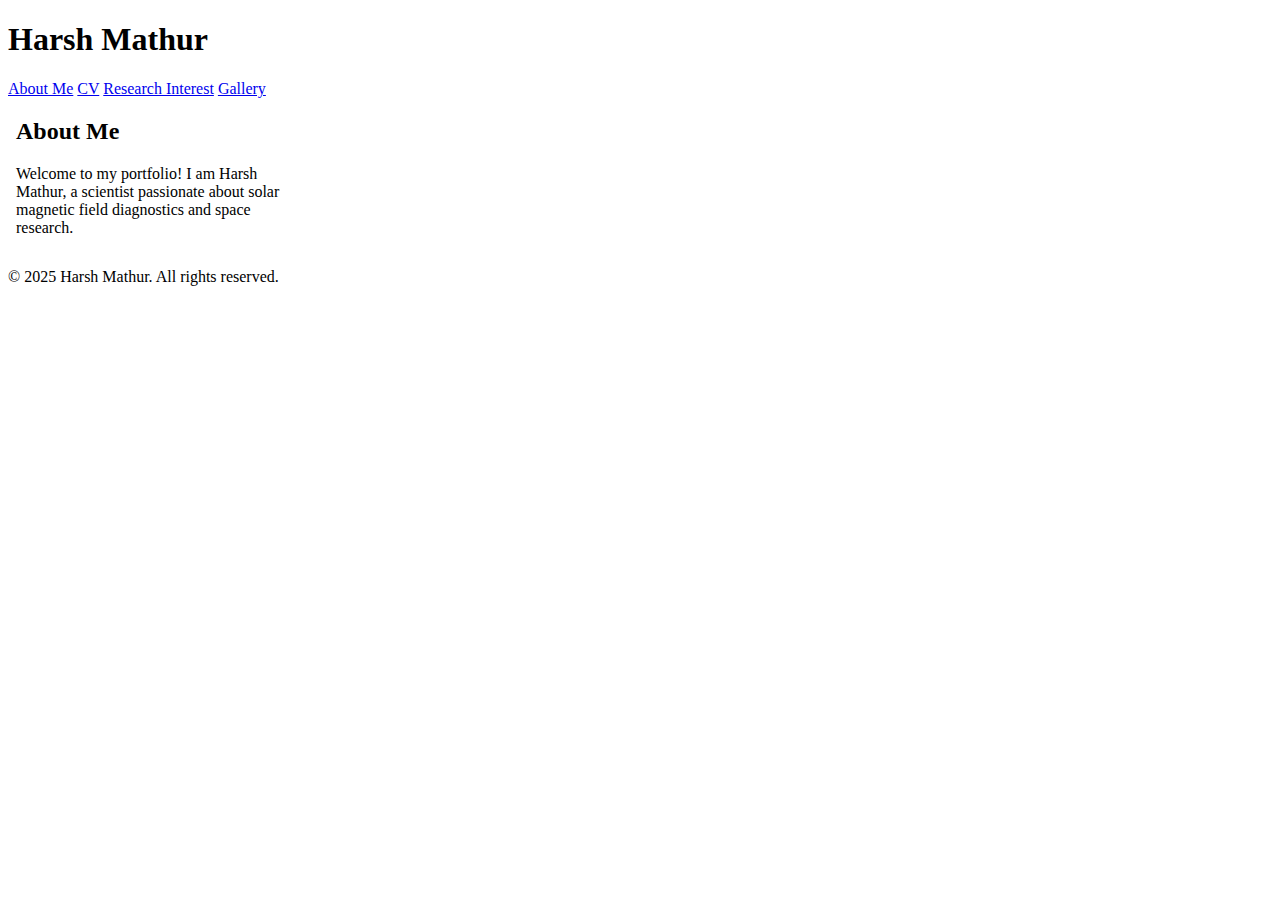
==== index.html @ f70ab660 "first commit" ====
<!DOCTYPE html>
<html lang="en">
<head>
    <meta charset="UTF-8">
    <meta name="viewport" content="width=device-width, initial-scale=1.0">
    <title>Scientist Portfolio</title>
    <link rel="stylesheet" href="styles.css">
</head>
<body>
    <header>
        <h1>Harsh Mathur</h1>
    </header>

    <div class="container">
        <!-- Left Navigation -->
        <nav class="sidebar">
            <a href="about.html">About Me</a>
            <a href="cv.html">CV</a>
            <a href="research.html">Research Interest</a>
            <a href="gallery.html">Gallery</a>
        </nav>

        <!-- Main Content -->
        <main>
            <iframe src="about.html" name="content" id="content" frameborder="0"></iframe>
        </main>
    </div>

    <footer>
        <p>© 2025 Harsh Mathur. All rights reserved.</p>
    </footer>
</body>
</html>

<script>
    document.addEventListener("scroll", () => {
        const sections = document.querySelectorAll("section");
        const sidebarLinks = document.querySelectorAll(".sidebar a");

        let currentSection = "";

        sections.forEach((section) => {
            const sectionTop = section.offsetTop - 70;
            if (window.scrollY >= sectionTop) {
                currentSection = section.getAttribute("id");
            }
        });

        sidebarLinks.forEach((link) => {
            link.classList.remove("active");
            if (link.getAttribute("href").includes(currentSection)) {
                link.classList.add("active");
            }
        });
    });
</script>
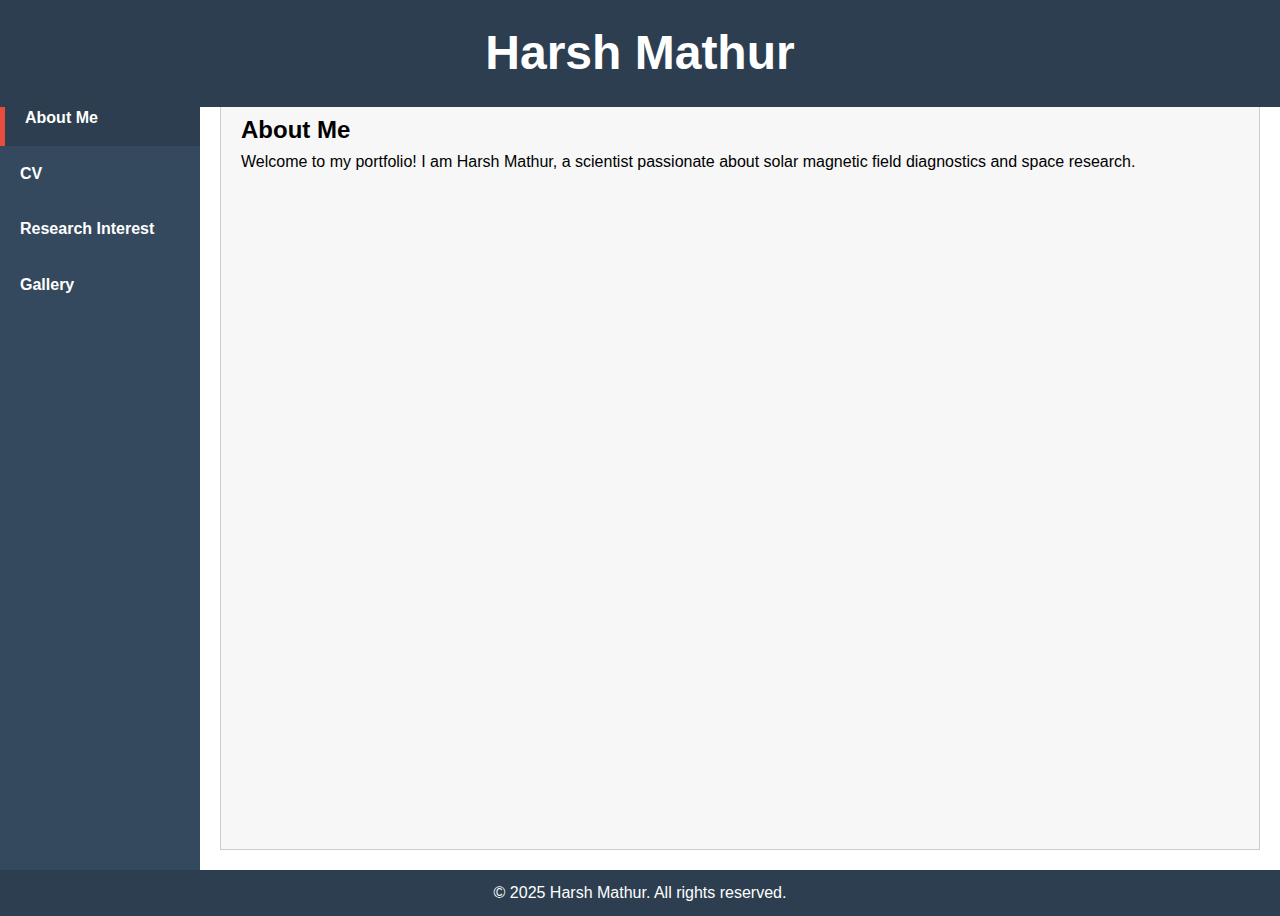
==== commit 46bee9cd: "sections but in different files" ====
--- a/index.html
+++ b/index.html
@@ -14,23 +14,28 @@
     <div class="container">
         <!-- Left Navigation -->
         <nav class="sidebar">
-            <a href="about.html">About Me</a>
-            <a href="cv.html">CV</a>
-            <a href="research.html">Research Interest</a>
-            <a href="gallery.html">Gallery</a>
+            <a href="about.html" class="nav-link" data-target="about">About Me</a>
+            <a href="cv.html" class="nav-link" data-target="cv">CV</a>
+            <a href="research.html" class="nav-link" data-target="research">Research Interest</a>
+            <a href="gallery.html" class="nav-link" data-target="gallery">Gallery</a>
         </nav>
 
-        <!-- Main Content -->
+        <!-- Dynamic Content Section -->
         <main>
-            <iframe src="about.html" name="content" id="content" frameborder="0"></iframe>
+            <section id="dynamic-content">
+                <p>Loading...</p> <!-- Default content while AJAX loads -->
+            </section>
         </main>
     </div>
 
     <footer>
         <p>© 2025 Harsh Mathur. All rights reserved.</p>
     </footer>
+
+    <script src="script.js"></script>
 </body>
 </html>
+
 
 <script>
     document.addEventListener("scroll", () => {
@@ -53,4 +58,50 @@
             }
         });
     });
+
+    document.addEventListener("DOMContentLoaded", function () {
+        const navLinks = document.querySelectorAll(".nav-link");
+        const dynamicContent = document.getElementById("dynamic-content");
+
+        function loadContent(url) {
+            fetch(url)
+                .then((response) => {
+                    if (!response.ok) {
+                        throw new Error("Network response was not ok");
+                    }
+                    return response.text();
+                })
+                .then((html) => {
+                    dynamicContent.innerHTML = html;
+                    updateActiveLink(url);
+                })
+                .catch((error) => {
+                    dynamicContent.innerHTML = "<p>Error loading content. Please try again later.</p>";
+                    console.error("Error:", error);
+                });
+        }
+
+        function updateActiveLink(target) {
+            navLinks.forEach((link) => {
+                if (link.getAttribute("href") === target) {
+                    link.classList.add("active");
+                } else {
+                    link.classList.remove("active");
+                }
+            });
+        }
+
+        // Add click event listeners to navigation links
+        navLinks.forEach((link) => {
+            link.addEventListener("click", (e) => {
+                e.preventDefault(); // Prevent default navigation
+                const url = e.target.getAttribute("href");
+                loadContent(url);
+            });
+        });
+
+        // Load the first section by default
+        loadContent("about.html");
+    });
+
 </script>
--- a/styles.css
+++ b/styles.css
@@ -0,0 +1,103 @@
+/* Base Styles */
+* {
+    margin: 0;
+    padding: 0;
+    box-sizing: border-box;
+}
+body {
+    font-family: Arial, sans-serif;
+    line-height: 1.6;
+    display: flex;
+    flex-direction: column;
+}
+header {
+    background-color: #2c3e50;
+    color: white;
+    padding: 15px 20px;
+    text-align: center;
+    font-size: 1.5rem;
+    position: fixed;
+    top: 0;
+    width: 100%;
+    z-index: 1000;
+}
+.container {
+    display: flex;
+    margin-top: 70px; /* To offset the fixed header */
+}
+
+/* Sidebar Navigation */
+.sidebar {
+    position: fixed;
+    top: 70px;
+    left: 0;
+    width: 200px;
+    background-color: #34495e;
+    height: calc(100vh - 70px);
+    display: flex;
+    flex-direction: column;
+    padding-top: 20px;
+}
+.sidebar a {
+    color: white;
+    text-decoration: none;
+    padding: 15px 20px;
+    display: block;
+    font-weight: bold;
+    transition: background 0.3s;
+}
+.sidebar a:hover,
+.sidebar a.active {
+    background-color: #2c3e50;
+}
+.sidebar a.active {
+    border-left: 5px solid #e74c3c;
+}
+
+/* Main Content */
+main {
+    margin-left: 200px;
+    flex: 1;
+    padding: 20px;
+}
+#dynamic-content {
+    padding: 20px;
+    background: #f7f7f7;
+    border: 1px solid #ccc;
+    min-height: calc(100vh - 140px); /* Adjust for header and footer */
+}
+
+/* Footer */
+footer {
+    background-color: #2c3e50;
+    color: white;
+    text-align: center;
+    padding: 10px 20px;
+    position: relative;
+    z-index: 1000;
+}
+
+/* Responsive Styles */
+@media (max-width: 768px) {
+    .sidebar {
+        width: 150px;
+    }
+    main {
+        margin-left: 150px;
+    }
+}
+@media (max-width: 480px) {
+    header {
+        font-size: 1.25rem;
+    }
+    .sidebar {
+        width: 120px;
+    }
+    .sidebar a {
+        font-size: 0.85rem;
+        padding: 10px 15px;
+    }
+    main {
+        margin-left: 120px;
+    }
+}
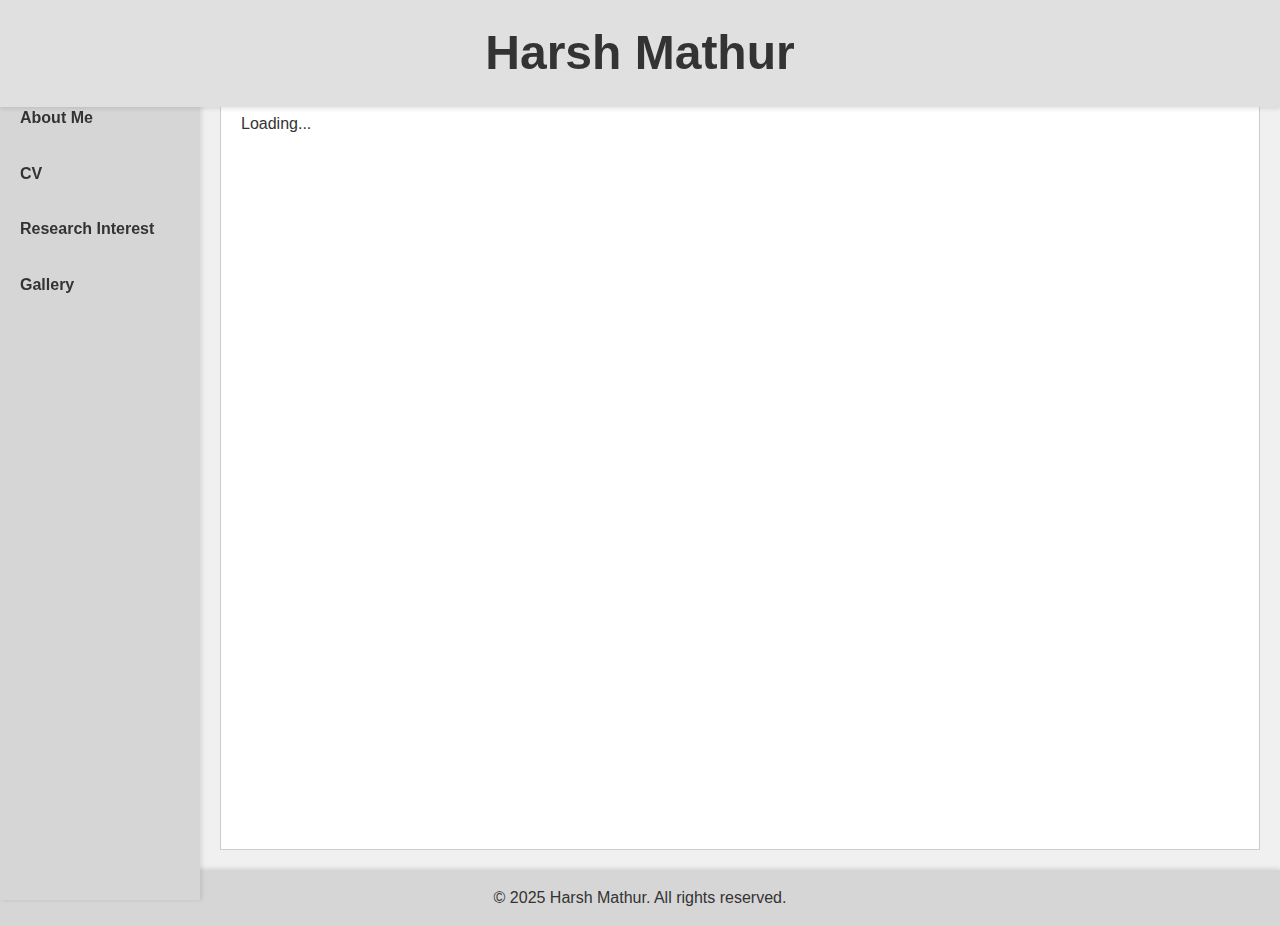
==== commit b1f4a0ba: "fixed footer" ====
--- a/index.html
+++ b/index.html
@@ -35,73 +35,3 @@
     <script src="script.js"></script>
 </body>
 </html>
-
-
-<script>
-    document.addEventListener("scroll", () => {
-        const sections = document.querySelectorAll("section");
-        const sidebarLinks = document.querySelectorAll(".sidebar a");
-
-        let currentSection = "";
-
-        sections.forEach((section) => {
-            const sectionTop = section.offsetTop - 70;
-            if (window.scrollY >= sectionTop) {
-                currentSection = section.getAttribute("id");
-            }
-        });
-
-        sidebarLinks.forEach((link) => {
-            link.classList.remove("active");
-            if (link.getAttribute("href").includes(currentSection)) {
-                link.classList.add("active");
-            }
-        });
-    });
-
-    document.addEventListener("DOMContentLoaded", function () {
-        const navLinks = document.querySelectorAll(".nav-link");
-        const dynamicContent = document.getElementById("dynamic-content");
-
-        function loadContent(url) {
-            fetch(url)
-                .then((response) => {
-                    if (!response.ok) {
-                        throw new Error("Network response was not ok");
-                    }
-                    return response.text();
-                })
-                .then((html) => {
-                    dynamicContent.innerHTML = html;
-                    updateActiveLink(url);
-                })
-                .catch((error) => {
-                    dynamicContent.innerHTML = "<p>Error loading content. Please try again later.</p>";
-                    console.error("Error:", error);
-                });
-        }
-
-        function updateActiveLink(target) {
-            navLinks.forEach((link) => {
-                if (link.getAttribute("href") === target) {
-                    link.classList.add("active");
-                } else {
-                    link.classList.remove("active");
-                }
-            });
-        }
-
-        // Add click event listeners to navigation links
-        navLinks.forEach((link) => {
-            link.addEventListener("click", (e) => {
-                e.preventDefault(); // Prevent default navigation
-                const url = e.target.getAttribute("href");
-                loadContent(url);
-            });
-        });
-
-        // Load the first section by default
-        loadContent("about.html");
-    });
-
-</script>
--- a/styles.css
+++ b/styles.css
@@ -9,10 +9,13 @@
     line-height: 1.6;
     display: flex;
     flex-direction: column;
+    min-height: 100vh; /* Ensures the body takes full height */
+    background-color: #f0f0f0; /* Smooth grey background similar to ChatGPT */
+    color: #333; /* Dark grey text for readability */
 }
 header {
-    background-color: #2c3e50;
-    color: white;
+    background-color: #e0e0e0; /* Light grey header */
+    color: #333;
     padding: 15px 20px;
     text-align: center;
     font-size: 1.5rem;
@@ -20,10 +23,12 @@
     top: 0;
     width: 100%;
     z-index: 1000;
+    box-shadow: 0 2px 4px rgba(0, 0, 0, 0.1); /* Subtle shadow for elevation */
 }
 .container {
     display: flex;
     margin-top: 70px; /* To offset the fixed header */
+    flex: 1;
 }
 
 /* Sidebar Navigation */
@@ -32,26 +37,28 @@
     top: 70px;
     left: 0;
     width: 200px;
-    background-color: #34495e;
+    background-color: #d6d6d6; /* Slightly darker grey for the sidebar */
     height: calc(100vh - 70px);
     display: flex;
     flex-direction: column;
     padding-top: 20px;
+    box-shadow: 2px 0 4px rgba(0, 0, 0, 0.1); /* Subtle shadow */
 }
 .sidebar a {
-    color: white;
+    color: #333;
     text-decoration: none;
     padding: 15px 20px;
     display: block;
     font-weight: bold;
-    transition: background 0.3s;
+    transition: background 0.3s, color 0.3s;
 }
 .sidebar a:hover,
 .sidebar a.active {
-    background-color: #2c3e50;
+    background-color: #c4c4c4; /* Highlighted link color */
+    color: #000; /* Darker text for the active link */
 }
 .sidebar a.active {
-    border-left: 5px solid #e74c3c;
+    border-left: 5px solid #757575; /* Dark grey indicator */
 }
 
 /* Main Content */
@@ -59,22 +66,25 @@
     margin-left: 200px;
     flex: 1;
     padding: 20px;
+    display: flex;
+    flex-direction: column;
 }
 #dynamic-content {
     padding: 20px;
-    background: #f7f7f7;
+    background: #ffffff; /* White background for the content area */
     border: 1px solid #ccc;
-    min-height: calc(100vh - 140px); /* Adjust for header and footer */
+    flex: 1; /* Ensure content fills available space */
+    min-height: calc(100vh - 140px); /* Header + Footer height offset */
 }
 
 /* Footer */
 footer {
-    background-color: #2c3e50;
-    color: white;
+    background-color: #d6d6d6;
+    color: #333;
     text-align: center;
-    padding: 10px 20px;
-    position: relative;
-    z-index: 1000;
+    padding: 15px;
+    margin-top: auto; /* Pushes the footer to the bottom */
+    box-shadow: 0 -2px 4px rgba(0, 0, 0, 0.1); /* Subtle shadow for elevation */
 }
 
 /* Responsive Styles */
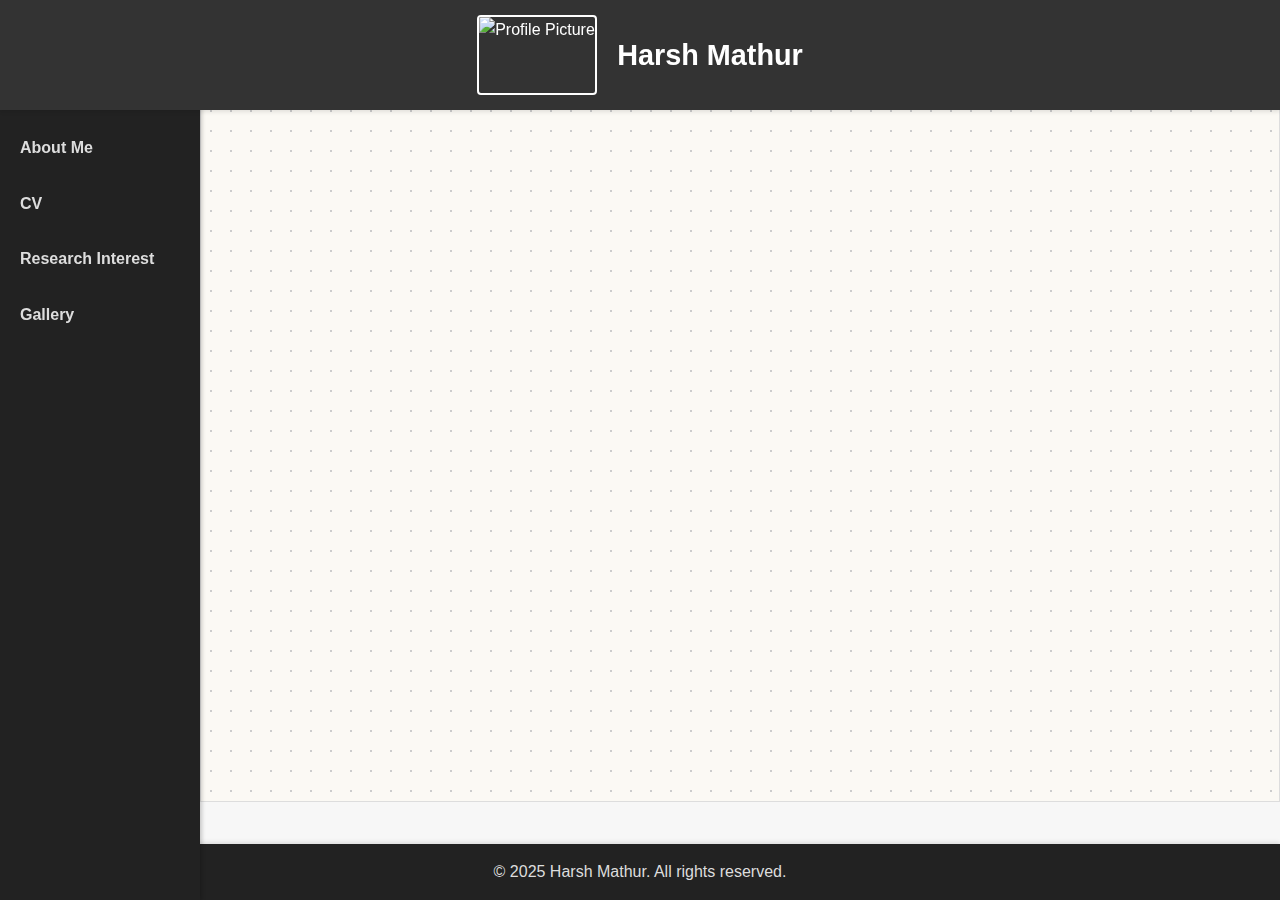
==== commit e5440b5f: "grey color and content" ====
--- a/index.html
+++ b/index.html
@@ -3,16 +3,19 @@
 <head>
     <meta charset="UTF-8">
     <meta name="viewport" content="width=device-width, initial-scale=1.0">
-    <title>Scientist Portfolio</title>
+    <title>Harsh Mathur's Portfolio</title>
     <link rel="stylesheet" href="styles.css">
 </head>
 <body>
     <header>
-        <h1>Harsh Mathur</h1>
+        <div class="header-content">
+            <img src="placeholder-image.jpg" alt="Profile Picture" class="header-image">
+            <h1>Harsh Mathur</h1>
+        </div>
     </header>
 
     <div class="container">
-        <!-- Left Navigation -->
+        <!-- Sidebar Navigation -->
         <nav class="sidebar">
             <a href="about.html" class="nav-link" data-target="about">About Me</a>
             <a href="cv.html" class="nav-link" data-target="cv">CV</a>
@@ -20,7 +23,7 @@
             <a href="gallery.html" class="nav-link" data-target="gallery">Gallery</a>
         </nav>
 
-        <!-- Dynamic Content Section -->
+        <!-- Main Content -->
         <main>
             <section id="dynamic-content">
                 <p>Loading...</p> <!-- Default content while AJAX loads -->
--- a/styles.css
+++ b/styles.css
@@ -10,42 +10,55 @@
     display: flex;
     flex-direction: column;
     min-height: 100vh; /* Ensures the body takes full height */
-    background-color: #f0f0f0; /* Smooth grey background similar to ChatGPT */
+    background-color: #f7f7f7; /* Light grey background */
     color: #333; /* Dark grey text for readability */
 }
+
+/* Header */
 header {
-    background-color: #e0e0e0; /* Light grey header */
-    color: #333;
+    background-color: #333; /* Dark grey header background */
+    color: white;
     padding: 15px 20px;
-    text-align: center;
-    font-size: 1.5rem;
+    display: flex;
+    justify-content: center;
+    align-items: center;
     position: fixed;
     top: 0;
     width: 100%;
     z-index: 1000;
     box-shadow: 0 2px 4px rgba(0, 0, 0, 0.1); /* Subtle shadow for elevation */
 }
-.container {
+.header-content {
     display: flex;
-    margin-top: 70px; /* To offset the fixed header */
-    flex: 1;
+    align-items: center;
+    gap: 20px;
+}
+.header-image {
+    width: 120px;
+    height: 80px;
+    object-fit: cover;
+    border-radius: 4px; /* Rounded corners */
+    border: 2px solid #fff; /* White border for better visibility */
+}
+header h1 {
+    font-size: 1.8rem;
 }
 
 /* Sidebar Navigation */
 .sidebar {
     position: fixed;
-    top: 70px;
+    top: 100px; /* Offset for the header */
     left: 0;
     width: 200px;
-    background-color: #d6d6d6; /* Slightly darker grey for the sidebar */
-    height: calc(100vh - 70px);
+    background-color: #222; /* Dark grey sidebar */
+    height: calc(100vh - 100px); /* Header height offset */
     display: flex;
     flex-direction: column;
     padding-top: 20px;
-    box-shadow: 2px 0 4px rgba(0, 0, 0, 0.1); /* Subtle shadow */
+    box-shadow: 2px 0 4px rgba(0, 0, 0, 0.2); /* Subtle shadow */
 }
 .sidebar a {
-    color: #333;
+    color: #ddd; /* Light grey text */
     text-decoration: none;
     padding: 15px 20px;
     display: block;
@@ -54,11 +67,11 @@
 }
 .sidebar a:hover,
 .sidebar a.active {
-    background-color: #c4c4c4; /* Highlighted link color */
-    color: #000; /* Darker text for the active link */
+    background-color: #444; /* Slightly lighter grey for hover */
+    color: #fff; /* White text on hover */
 }
 .sidebar a.active {
-    border-left: 5px solid #757575; /* Dark grey indicator */
+    border-left: 5px solid #e74c3c; /* Red highlight for the active link */
 }
 
 /* Main Content */
@@ -68,19 +81,21 @@
     padding: 20px;
     display: flex;
     flex-direction: column;
+    background: #fbf9f4; /* Off-white background for the main content */
+    background-image: radial-gradient(#ccc 1px, transparent 1px);
+    background-size: 20px 20px; /* Small dots pattern */
+    border: 1px solid #ddd; /* Thin border for definition */
 }
 #dynamic-content {
-    padding: 20px;
-    background: #ffffff; /* White background for the content area */
-    border: 1px solid #ccc;
     flex: 1; /* Ensure content fills available space */
     min-height: calc(100vh - 140px); /* Header + Footer height offset */
+    padding: 20px;
 }
 
 /* Footer */
 footer {
-    background-color: #d6d6d6;
-    color: #333;
+    background-color: #222; /* Dark grey footer */
+    color: #ddd;
     text-align: center;
     padding: 15px;
     margin-top: auto; /* Pushes the footer to the bottom */
@@ -97,8 +112,12 @@
     }
 }
 @media (max-width: 480px) {
-    header {
-        font-size: 1.25rem;
+    .header-content {
+        flex-direction: column;
+        gap: 10px;
+    }
+    header h1 {
+        font-size: 1.5rem;
     }
     .sidebar {
         width: 120px;
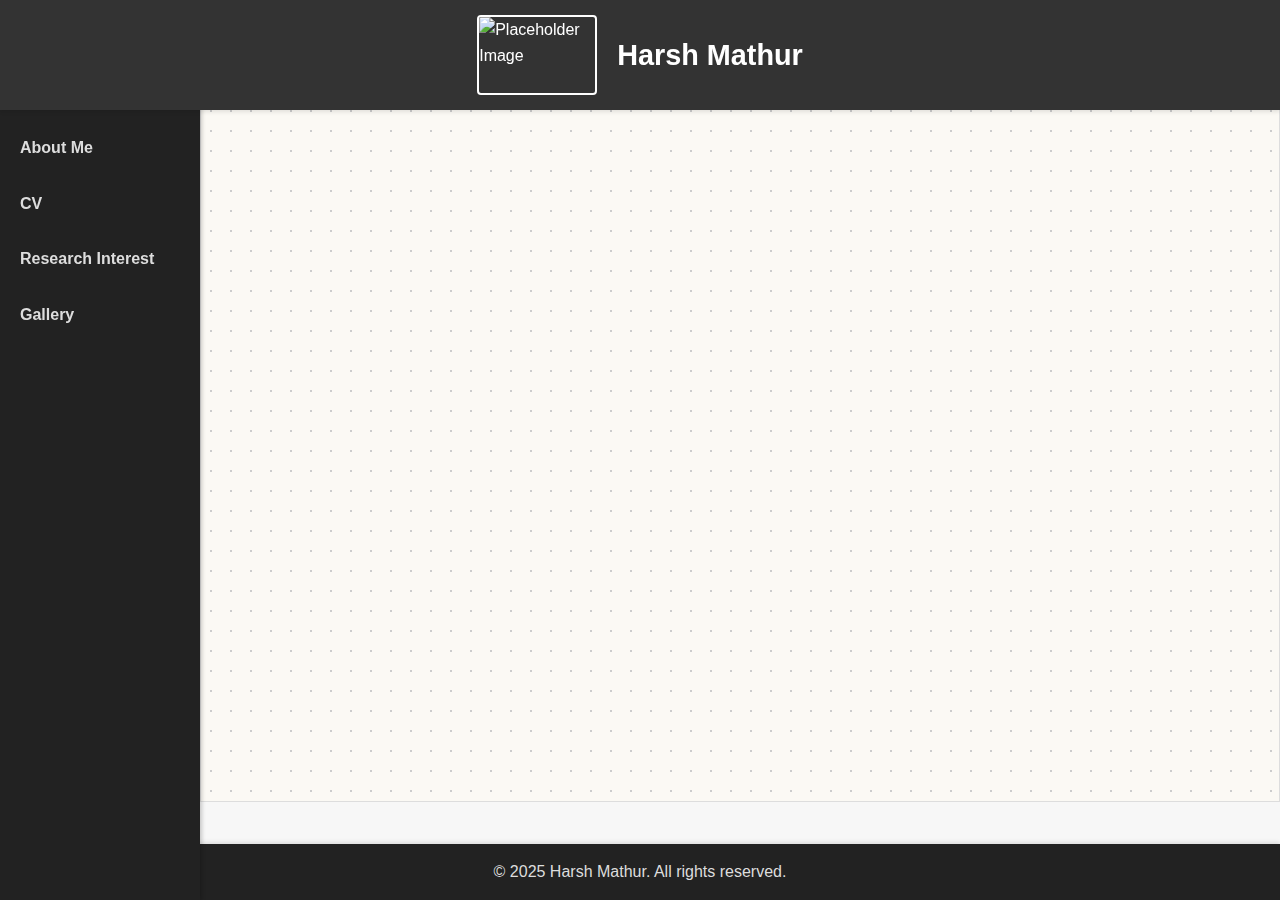
==== commit ecff8d8e: "added placeholder image" ====
--- a/index.html
+++ b/index.html
@@ -9,7 +9,7 @@
 <body>
     <header>
         <div class="header-content">
-            <img src="placeholder-image.jpg" alt="Profile Picture" class="header-image">
+            <img src="https://source.unsplash.com/1600x900/?space,galaxy" alt="Placeholder Image" class="header-image">
             <h1>Harsh Mathur</h1>
         </div>
     </header>
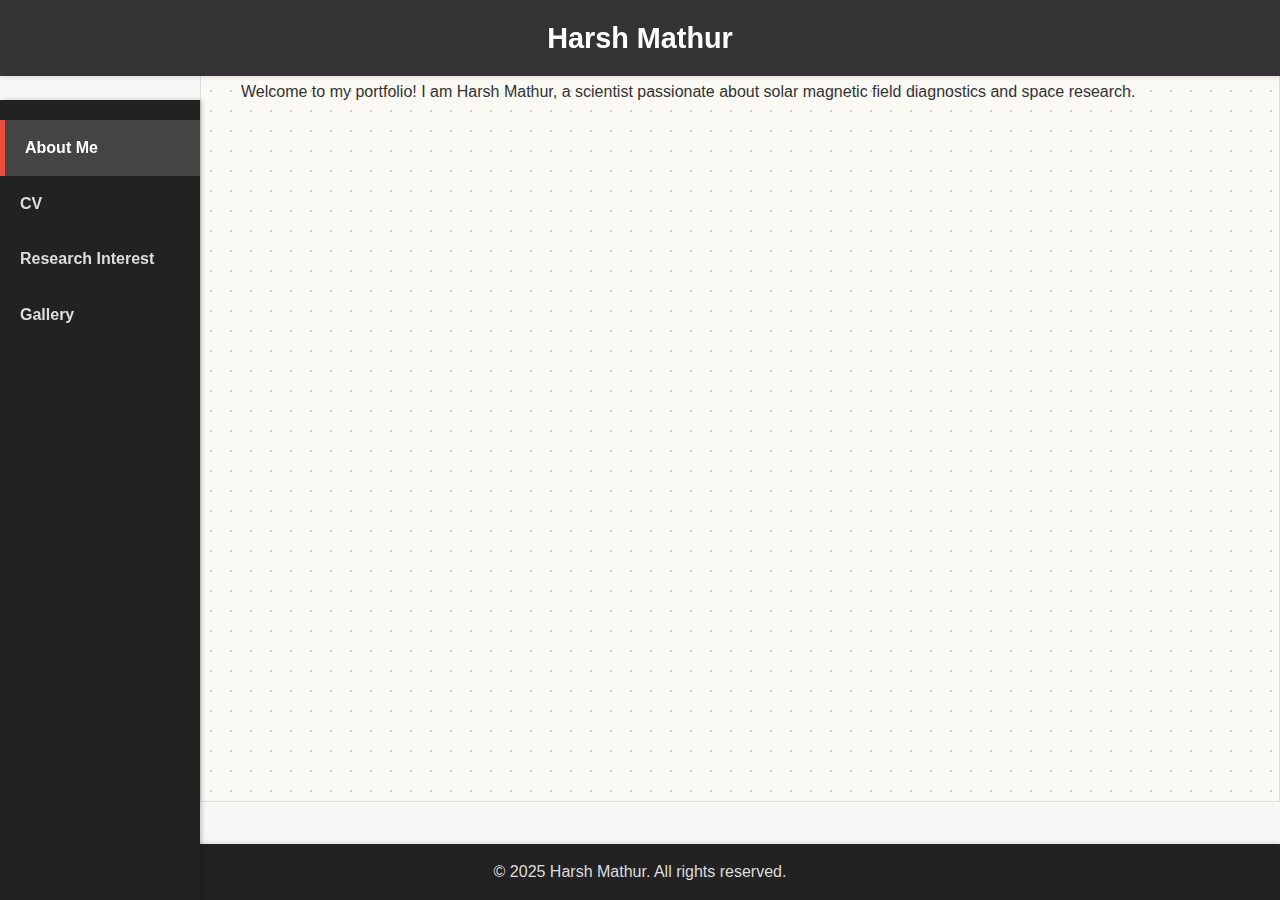
==== commit e38b6d00: "removed image" ====
--- a/index.html
+++ b/index.html
@@ -9,7 +9,7 @@
 <body>
     <header>
         <div class="header-content">
-            <img src="https://source.unsplash.com/1600x900/?space,galaxy" alt="Placeholder Image" class="header-image">
+<!--            <img src="https://source.unsplash.com/1600x900/?space,galaxy" alt="Placeholder Image" class="header-image">-->
             <h1>Harsh Mathur</h1>
         </div>
     </header>
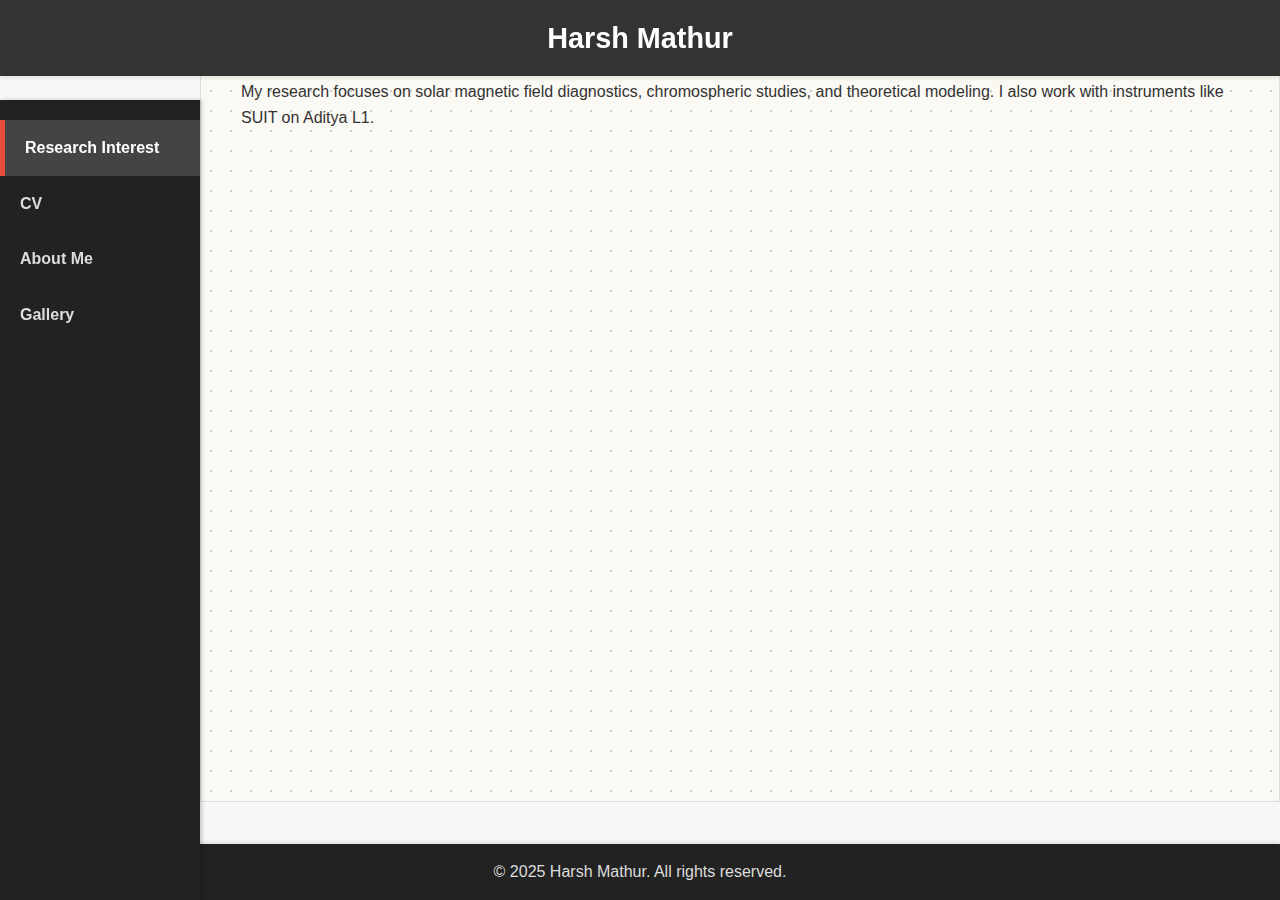
==== commit cacf38d9: "changed order" ====
--- a/index.html
+++ b/index.html
@@ -17,9 +17,9 @@
     <div class="container">
         <!-- Sidebar Navigation -->
         <nav class="sidebar">
+            <a href="research.html" class="nav-link" data-target="research">Research Interest</a>
+            <a href="cv.html" class="nav-link" data-target="cv">CV</a>
             <a href="about.html" class="nav-link" data-target="about">About Me</a>
-            <a href="cv.html" class="nav-link" data-target="cv">CV</a>
-            <a href="research.html" class="nav-link" data-target="research">Research Interest</a>
             <a href="gallery.html" class="nav-link" data-target="gallery">Gallery</a>
         </nav>
 
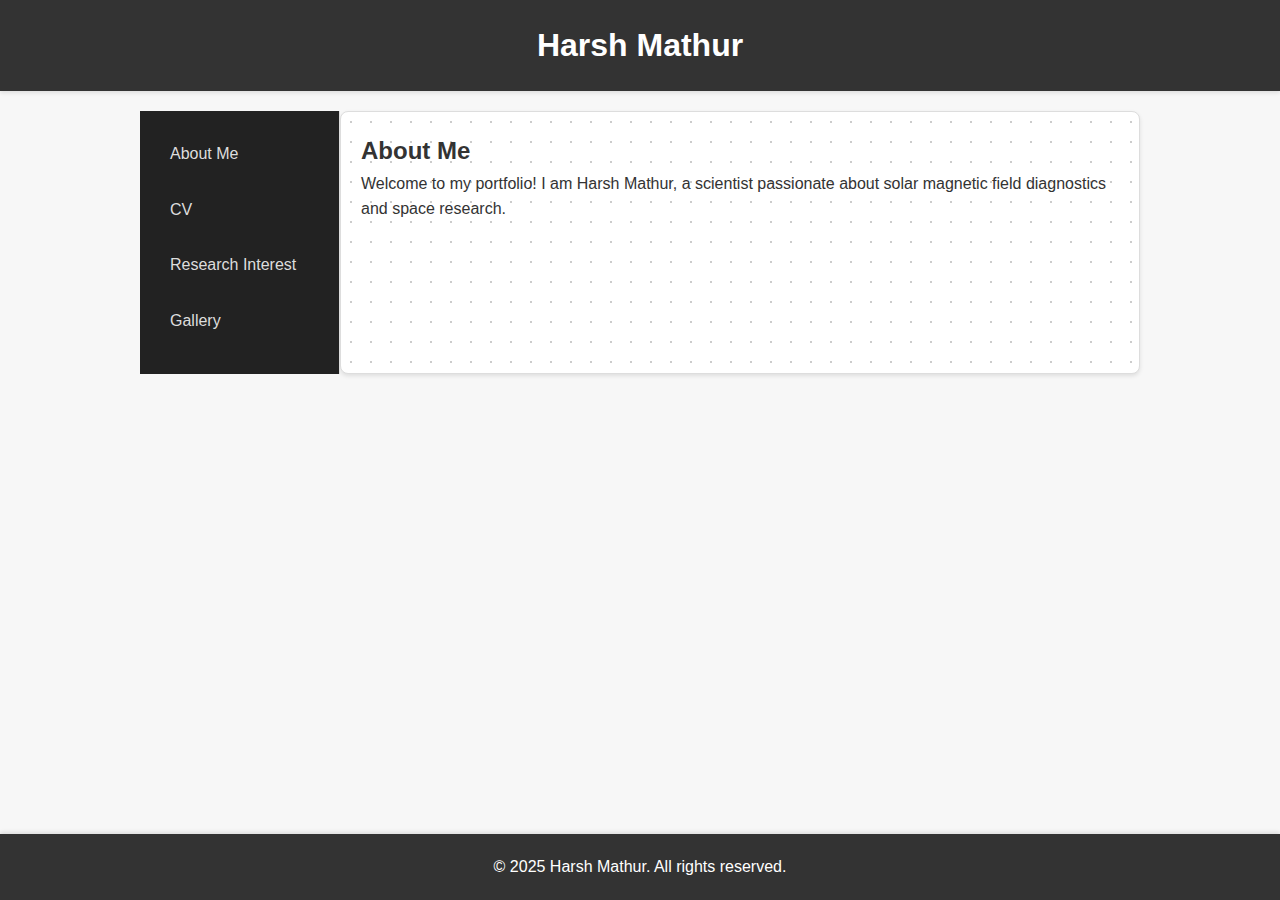
==== commit f6dadeba: "much better" ====
--- a/index.html
+++ b/index.html
@@ -3,34 +3,35 @@
 <head>
     <meta charset="UTF-8">
     <meta name="viewport" content="width=device-width, initial-scale=1.0">
-    <title>Harsh Mathur's Portfolio</title>
+    <title>Scientist Portfolio</title>
     <link rel="stylesheet" href="styles.css">
 </head>
 <body>
+    <!-- Full-width Header -->
     <header>
         <div class="header-content">
-<!--            <img src="https://source.unsplash.com/1600x900/?space,galaxy" alt="Placeholder Image" class="header-image">-->
+<!--            <img src="https://source.unsplash.com/120x80/?profile" alt="Profile Picture" class="header-image">-->
             <h1>Harsh Mathur</h1>
         </div>
     </header>
 
-    <div class="container">
-        <!-- Sidebar Navigation -->
+    <!-- Content Area (A4 width) -->
+    <div class="content-wrapper">
+        <!-- Left Navigation -->
         <nav class="sidebar">
-            <a href="research.html" class="nav-link" data-target="research">Research Interest</a>
-            <a href="cv.html" class="nav-link" data-target="cv">CV</a>
-            <a href="about.html" class="nav-link" data-target="about">About Me</a>
-            <a href="gallery.html" class="nav-link" data-target="gallery">Gallery</a>
+            <a href="#about" class="nav-link" data-target="about.html">About Me</a>
+            <a href="#cv" class="nav-link" data-target="cv.html">CV</a>
+            <a href="#research" class="nav-link" data-target="research.html">Research Interest</a>
+            <a href="#gallery" class="nav-link" data-target="gallery.html">Gallery</a>
         </nav>
 
         <!-- Main Content -->
-        <main>
-            <section id="dynamic-content">
-                <p>Loading...</p> <!-- Default content while AJAX loads -->
-            </section>
+        <main id="content-container">
+            <p>Welcome! Select a section from the navigation to load content.</p>
         </main>
     </div>
 
+    <!-- Full-width Footer -->
     <footer>
         <p>© 2025 Harsh Mathur. All rights reserved.</p>
     </footer>
--- a/styles.css
+++ b/styles.css
@@ -7,126 +7,120 @@
 body {
     font-family: Arial, sans-serif;
     line-height: 1.6;
+    background-color: #f7f7f7;
+    color: #333;
+    scroll-behavior: smooth;
     display: flex;
     flex-direction: column;
-    min-height: 100vh; /* Ensures the body takes full height */
-    background-color: #f7f7f7; /* Light grey background */
-    color: #333; /* Dark grey text for readability */
+    min-height: 100vh;
 }
 
 /* Header */
 header {
-    background-color: #333; /* Dark grey header background */
+    width: 100%;
+    background-color: #333; /* Dark grey */
     color: white;
-    padding: 15px 20px;
-    display: flex;
-    justify-content: center;
-    align-items: center;
-    position: fixed;
-    top: 0;
-    width: 100%;
-    z-index: 1000;
-    box-shadow: 0 2px 4px rgba(0, 0, 0, 0.1); /* Subtle shadow for elevation */
+    padding: 20px 0;
+    text-align: center;
+    box-shadow: 0 2px 4px rgba(0, 0, 0, 0.1);
 }
 .header-content {
+    max-width: 1200px;
+    margin: 0 auto;
     display: flex;
     align-items: center;
+    justify-content: center;
     gap: 20px;
 }
 .header-image {
     width: 120px;
     height: 80px;
     object-fit: cover;
-    border-radius: 4px; /* Rounded corners */
-    border: 2px solid #fff; /* White border for better visibility */
-}
-header h1 {
-    font-size: 1.8rem;
+    border-radius: 4px;
+    border: 2px solid #fff;
 }
 
-/* Sidebar Navigation */
+/* Main Container */
+.content-wrapper {
+    display: flex;
+    justify-content: center;
+    width: 100%;
+    padding: 20px 0;
+}
+
+/* Sidebar */
 .sidebar {
-    position: fixed;
-    top: 100px; /* Offset for the header */
-    left: 0;
-    width: 200px;
-    background-color: #222; /* Dark grey sidebar */
-    height: calc(100vh - 100px); /* Header height offset */
-    display: flex;
-    flex-direction: column;
-    padding-top: 20px;
-    box-shadow: 2px 0 4px rgba(0, 0, 0, 0.2); /* Subtle shadow */
+    position: sticky; /* Keeps the sidebar fixed during scrolling */
+    top: 100px; /* Ensures it stays below the header */
+    width: 200px; /* Fixed width */
+    background-color: #222;
+    color: #ddd;
+    padding: 20px;
+    height: auto; /* Automatically adjusts with the content */
+    overflow-y: auto;
+    border-right: 1px solid #ddd; /* Separates sidebar visually */
 }
 .sidebar a {
-    color: #ddd; /* Light grey text */
+    color: #ddd;
     text-decoration: none;
-    padding: 15px 20px;
     display: block;
-    font-weight: bold;
-    transition: background 0.3s, color 0.3s;
+    margin-bottom: 10px;
+    padding: 10px;
+    transition: background-color 0.3s;
 }
-.sidebar a:hover,
-.sidebar a.active {
-    background-color: #444; /* Slightly lighter grey for hover */
-    color: #fff; /* White text on hover */
-}
-.sidebar a.active {
-    border-left: 5px solid #e74c3c; /* Red highlight for the active link */
+.sidebar a:hover {
+    background-color: #444;
+    color: white;
 }
 
-/* Main Content */
-main {
-    margin-left: 200px;
-    flex: 1;
+/* Content Area */
+#content-container {
+    background-color: #fff; /* White background */
+    border: 1px solid #ddd; /* Subtle border */
+    border-radius: 8px;
     padding: 20px;
-    display: flex;
-    flex-direction: column;
-    background: #fbf9f4; /* Off-white background for the main content */
-    background-image: radial-gradient(#ccc 1px, transparent 1px);
-    background-size: 20px 20px; /* Small dots pattern */
-    border: 1px solid #ddd; /* Thin border for definition */
-}
-#dynamic-content {
-    flex: 1; /* Ensure content fills available space */
-    min-height: calc(100vh - 140px); /* Header + Footer height offset */
-    padding: 20px;
+    box-shadow: 0 2px 4px rgba(0, 0, 0, 0.1); /* Slight shadow for elevation */
+    max-width: 800px; /* Mimics an A4 page */
+    flex: 1; /* Fills remaining space */
+    background-image: radial-gradient(#ccc 1px, transparent 1px); /* Dotted background */
+    background-size: 20px 20px; /* Size of the dots */
 }
 
 /* Footer */
 footer {
-    background-color: #222; /* Dark grey footer */
-    color: #ddd;
+    width: 100%;
+    background-color: #333; /* Dark grey */
+    color: white;
     text-align: center;
-    padding: 15px;
-    margin-top: auto; /* Pushes the footer to the bottom */
-    box-shadow: 0 -2px 4px rgba(0, 0, 0, 0.1); /* Subtle shadow for elevation */
+    padding: 20px 0;
+    margin-top: auto;
+    box-shadow: 0 -2px 4px rgba(0, 0, 0, 0.1);
 }
 
-/* Responsive Styles */
+/* Responsive Design */
 @media (max-width: 768px) {
     .sidebar {
         width: 150px;
     }
-    main {
-        margin-left: 150px;
+    #content-container {
+        max-width: 600px; /* Narrower content area for smaller screens */
     }
 }
 @media (max-width: 480px) {
+    header h1 {
+        font-size: 1.5rem;
+    }
     .header-content {
         flex-direction: column;
         gap: 10px;
     }
-    header h1 {
-        font-size: 1.5rem;
+    .sidebar {
+        position: relative; /* Stacks on top of content for mobile screens */
+        width: 100%;
+        border-right: none;
+        margin-bottom: 20px;
     }
-    .sidebar {
-        width: 120px;
-    }
-    .sidebar a {
-        font-size: 0.85rem;
-        padding: 10px 15px;
-    }
-    main {
-        margin-left: 120px;
+    #content-container {
+        max-width: 100%; /* Content stretches to full width on mobile */
     }
 }
